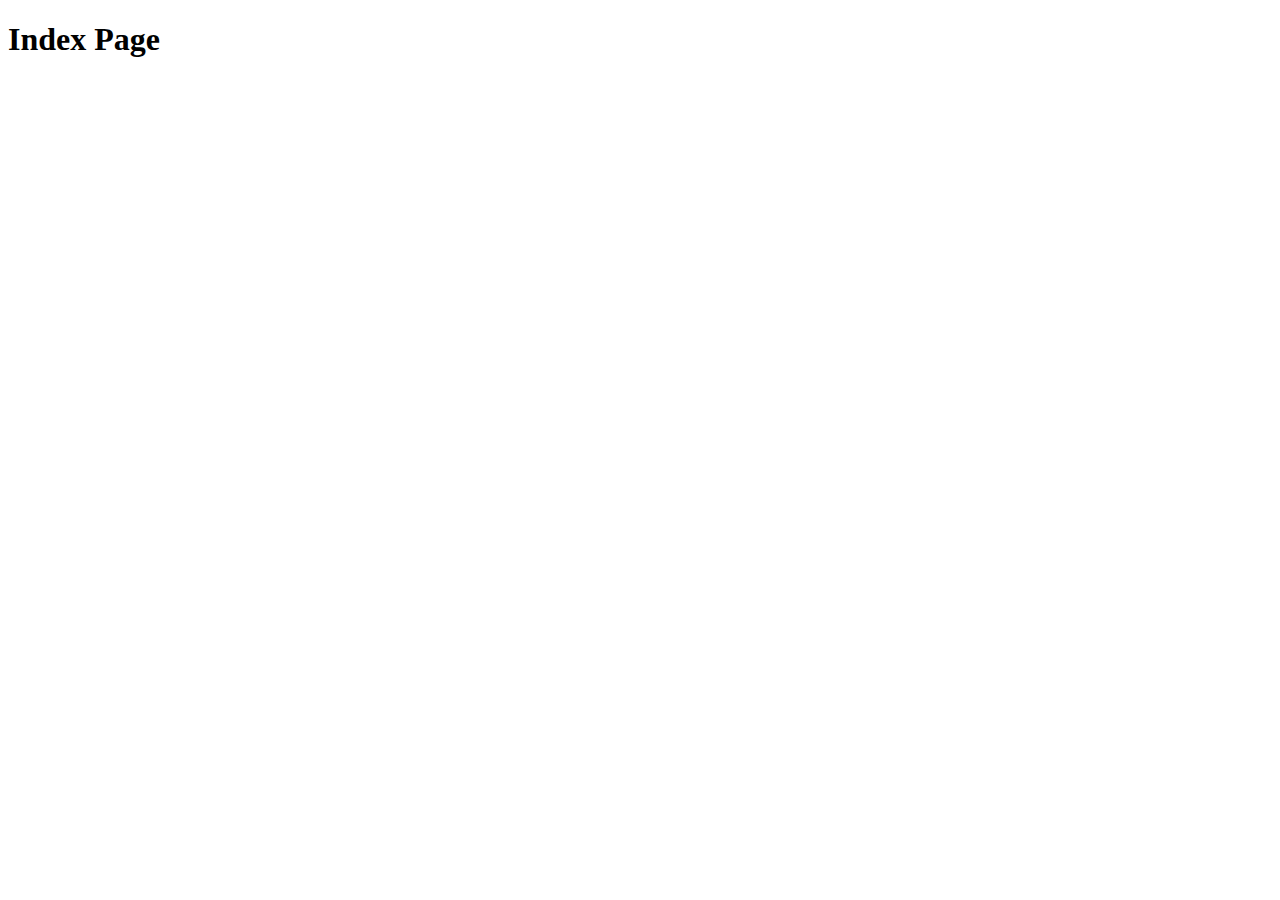
==== pet-clinic-web/src/main/resources/templates/index.html @ a6386732 "Index page Controller add, close #8" ====
<!DOCTYPE html>
<html lang="en" xmlns:th="http://www.thymeleaf.org">
<head>
    <meta charset="UTF-8">
    <title>Pet Clinic Index</title>
</head>
<body>
<h1 th:text="'Index Pages'">Index Page</h1>
</body>
</html>
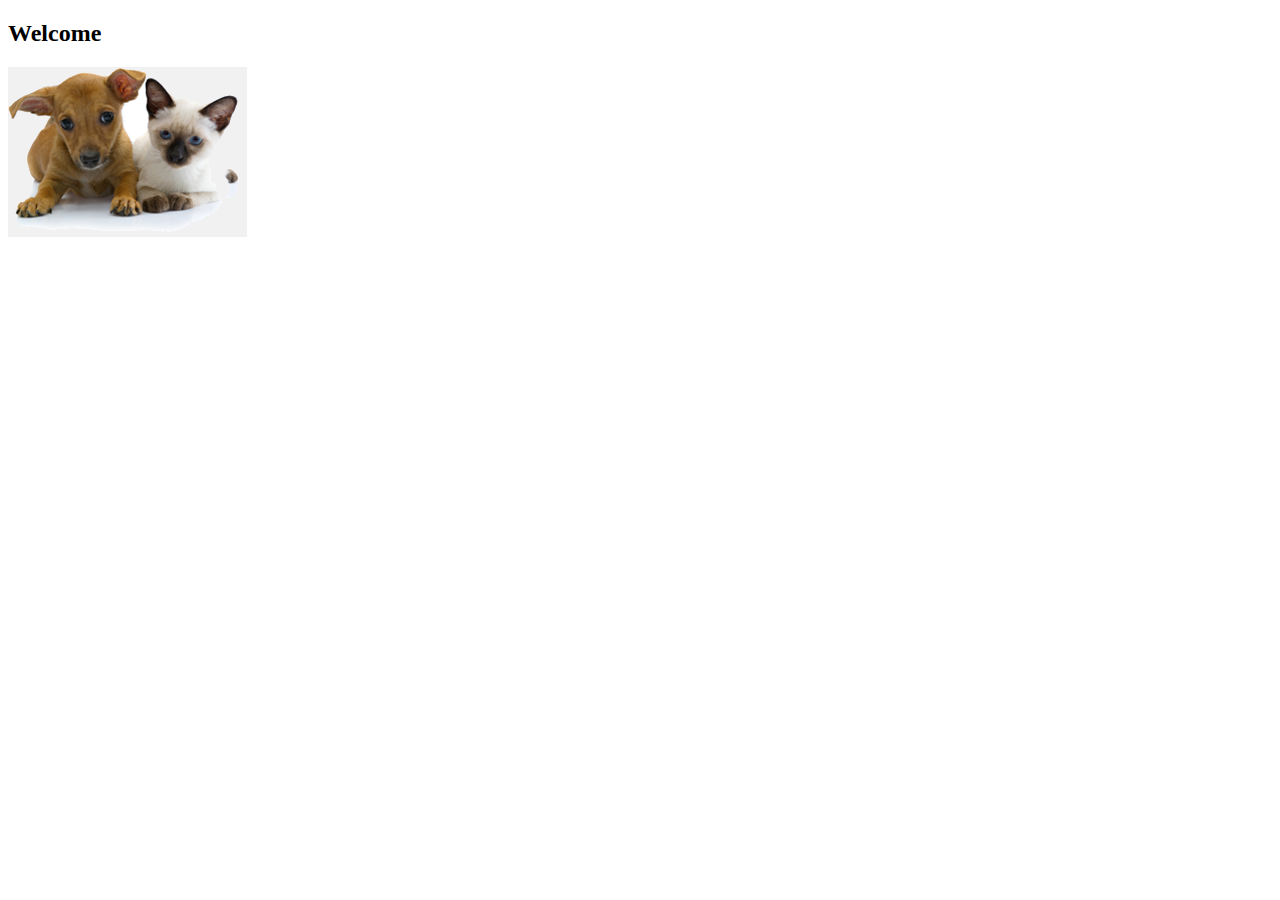
==== commit eec589dc: "added the layout to index page. Closes #19" ====
--- a/pet-clinic-web/src/main/resources/templates/index.html
+++ b/pet-clinic-web/src/main/resources/templates/index.html
@@ -1,10 +1,16 @@
 <!DOCTYPE html>
-<html lang="en" xmlns:th="http://www.thymeleaf.org">
+<html lang="en" xmlns:th="http://www.thymeleaf.org" th:replace="~{fragments/layout::layout (~{::body},'home')}">
 <head>
     <meta charset="UTF-8">
     <title>Pet Clinic Index</title>
 </head>
 <body>
-<h1 th:text="'Index Pages'">Index Page</h1>
+<h2 th:text="#{welcome}">Welcome</h2>
+
+<div class="row">
+    <div class="col-md-12">
+        <img class="img-responsive" src="../static/resources/images/pets.png" th:src="@{/resources/images/pets.png}">
+    </div>
+</div>
 </body>
 </html>